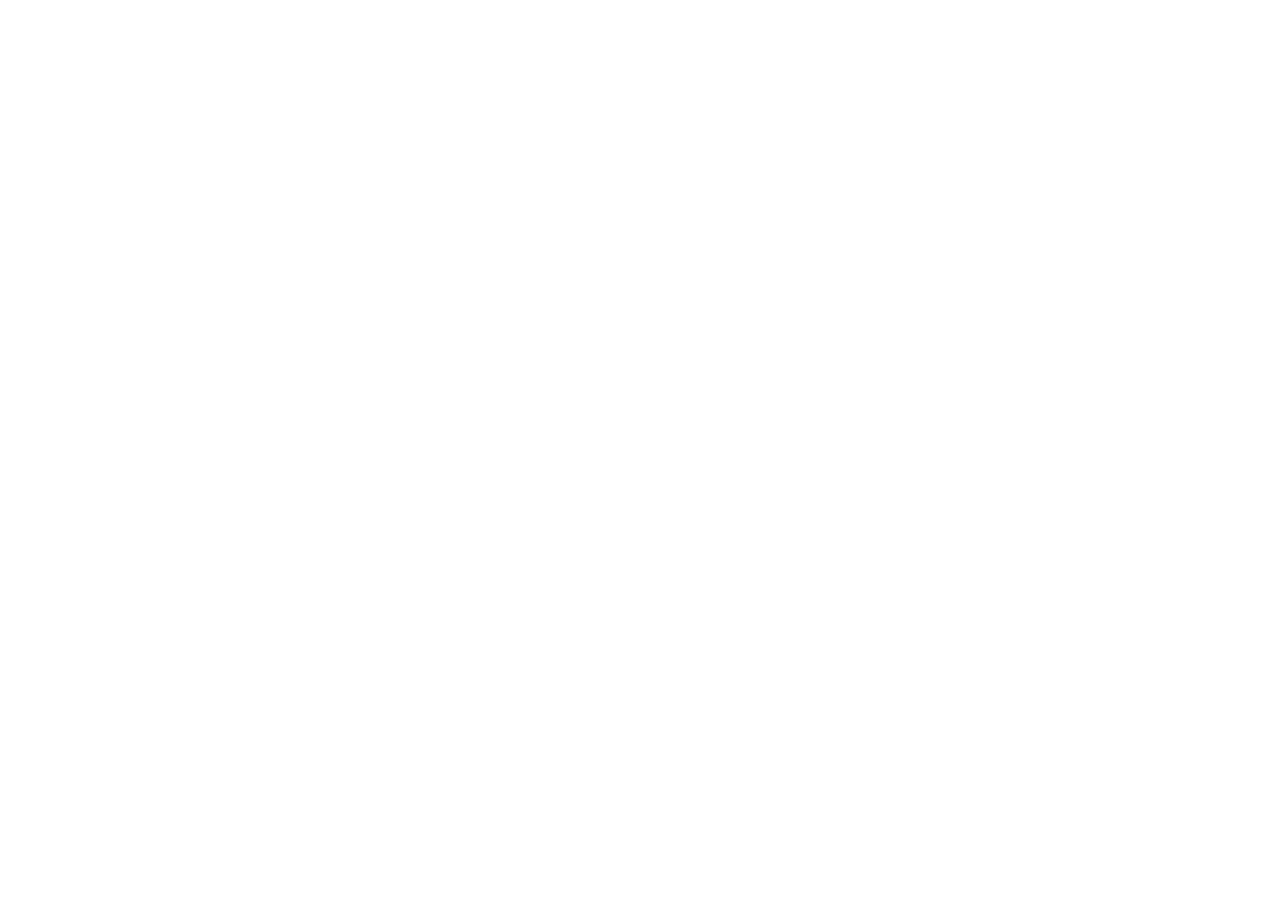
==== AlfredPortfolio/index.html @ 4bbe6434 "Initial commit, created index.html file" ====
<!doctype html>
<html lang="en">
<head>
    <meta charset="UTF-8">
    <meta name="viewport"
          content="width=device-width, user-scalable=no, initial-scale=1.0, maximum-scale=1.0, minimum-scale=1.0">
    <meta http-equiv="X-UA-Compatible" content="ie=edge">
    <title>Alfred Lotsu</title>
</head>
<body>

</body>
</html>
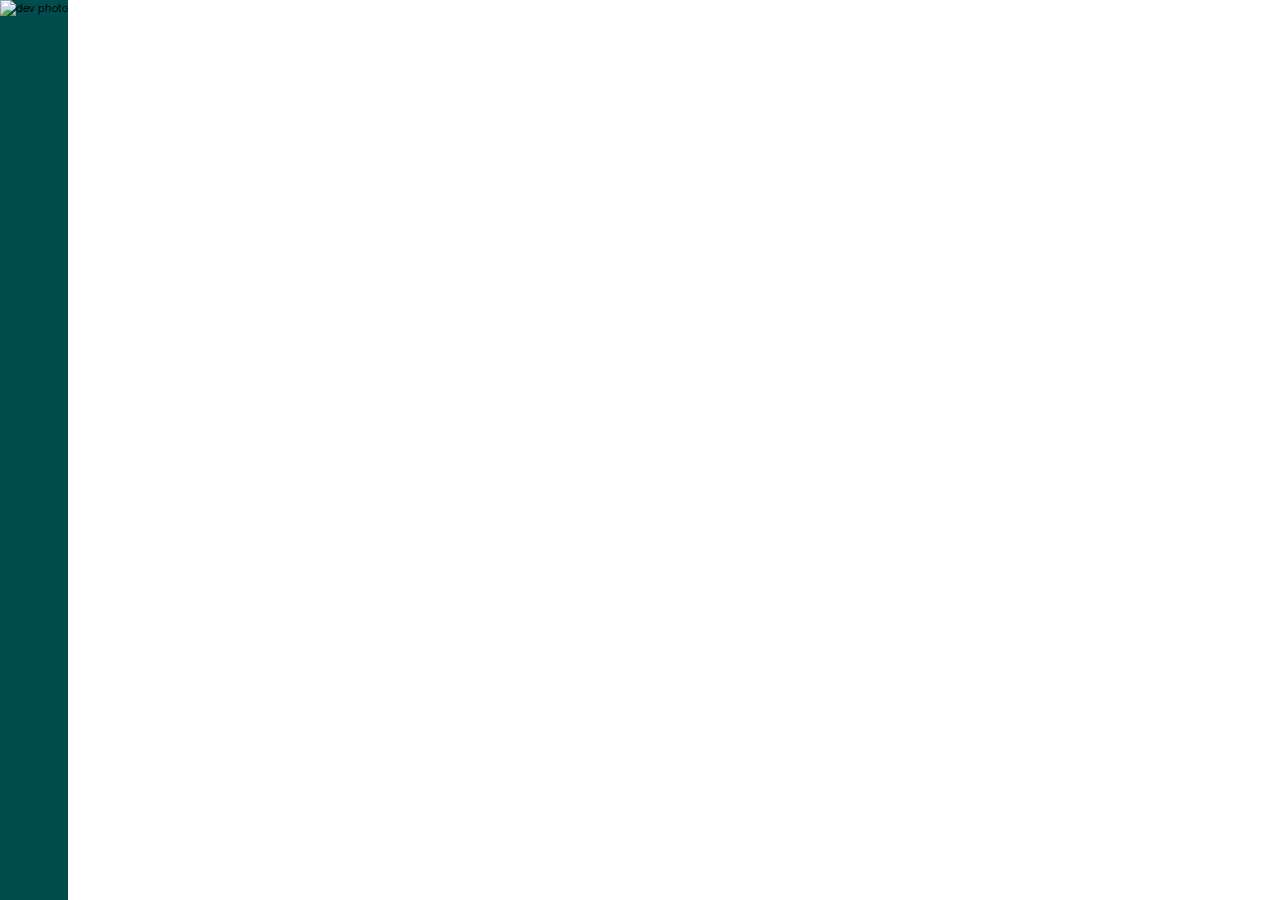
==== commit 851f17d3: "Side nav complete" ====
--- a/AlfredPortfolio/index.html
+++ b/AlfredPortfolio/index.html
@@ -2,12 +2,32 @@
 <html lang="en">
 <head>
     <meta charset="UTF-8">
-    <meta name="viewport"
-          content="width=device-width, user-scalable=no, initial-scale=1.0, maximum-scale=1.0, minimum-scale=1.0">
+    <meta name="viewport" content="width=device-width, user-scalable=no,
+     initial-scale=1.0, maximum-scale=1.0, minimum-scale=1.0">
     <meta http-equiv="X-UA-Compatible" content="ie=edge">
-    <title>Alfred Lotsu</title>
+    <link rel="preconnect" href="https://fonts.googleapis.com">
+    <link rel="preconnect" href="https://fonts.gstatic.com" crossorigin>
+    <link href="https://fonts.googleapis.com/css2?family=Poppins:ital,wght@0,500;1,300;1,600&display=swap" rel="stylesheet">
+    <script src="https://use.fontawesome.com/90f11153f2.js"></script>
+    <link rel="stylesheet" href="styles.css">
+    <title>Document</title>
 </head>
 <body>
-
+        <!-- Side Nav   -->
+    <aside id="side-nav">
+        <div class="side-nav__content">
+            <div class="side-nav__content--logo">
+                <img src="img/logo-01.jpg" alt="dev photo">
+            </div>
+            <ul class="side-nav__content--social">
+                <a href="#"><i class="fab fa-facebook"></i></a>
+                <a href="#"><i class="fab fa-instagram"></i></a>
+                <a href="#"><i class="fab fa-dribble"></i></a>
+                <a href="#"><i class="fab fa-twitter"></i></a>
+                <a href="#"><i class="fab fa-linkedin"></i></a>
+                <a href="#"><i class="fab fa-pinterest"></i></a>
+            </ul>
+        </div>
+    </aside>
 </body>
-</html>
+</html>--- a/AlfredPortfolio/styles.css
+++ b/AlfredPortfolio/styles.css
@@ -0,0 +1,67 @@
+*, *::before, *::after {
+    margin: 0;
+    padding: 0;
+    box-sizing: border-box;
+}
+
+/***********************Utility Components***********************/
+
+:root {
+    font-size: 62.5%;
+
+    --primary-color: #014d4e;
+    --secondary-color: #ff9408;
+    --secondary-color-m: #ff94088e;
+    --tertiary-color: #017374;
+    --tertiary-color-m: #01737498;
+
+}
+
+body {
+    font-family: "Poppins", cursive;
+    line-height: 1.8;
+    display: flex;
+
+}
+
+/*Main Styling*/
+/*Side Nav*/
+aside#side-nav {
+    position: sticky;
+    top: 0;
+    left: 0;
+    height: 100vh;
+}
+
+div.side-nav__content {
+    height: 100%;
+    display: flex;
+    flex-direction: column;
+    justify-content: space-between;
+    background-color: var(--primary-color);
+}
+
+div.side-nav__content--logo img {
+    width: calc(3vw + 3vh);
+    object-fit: cover;
+}
+
+ul.side-nav__content--social {
+    height: 100%;
+    display: flex;
+    flex-direction: column;
+    align-items: center;
+    justify-content: flex-end;
+}
+
+ul.side-nav__content--social a i {
+    font-size: calc(1rem + 0.6667vw);
+    color: white;
+    padding-bottom: calc(2rem + 0.6667vw);
+
+    transition: color 0.4s ease-in-out;
+}
+ul.side-nav__content--social a i:active,
+ul.side-nav__content--social a i:hover {
+    color: var(--secondary-color);
+}